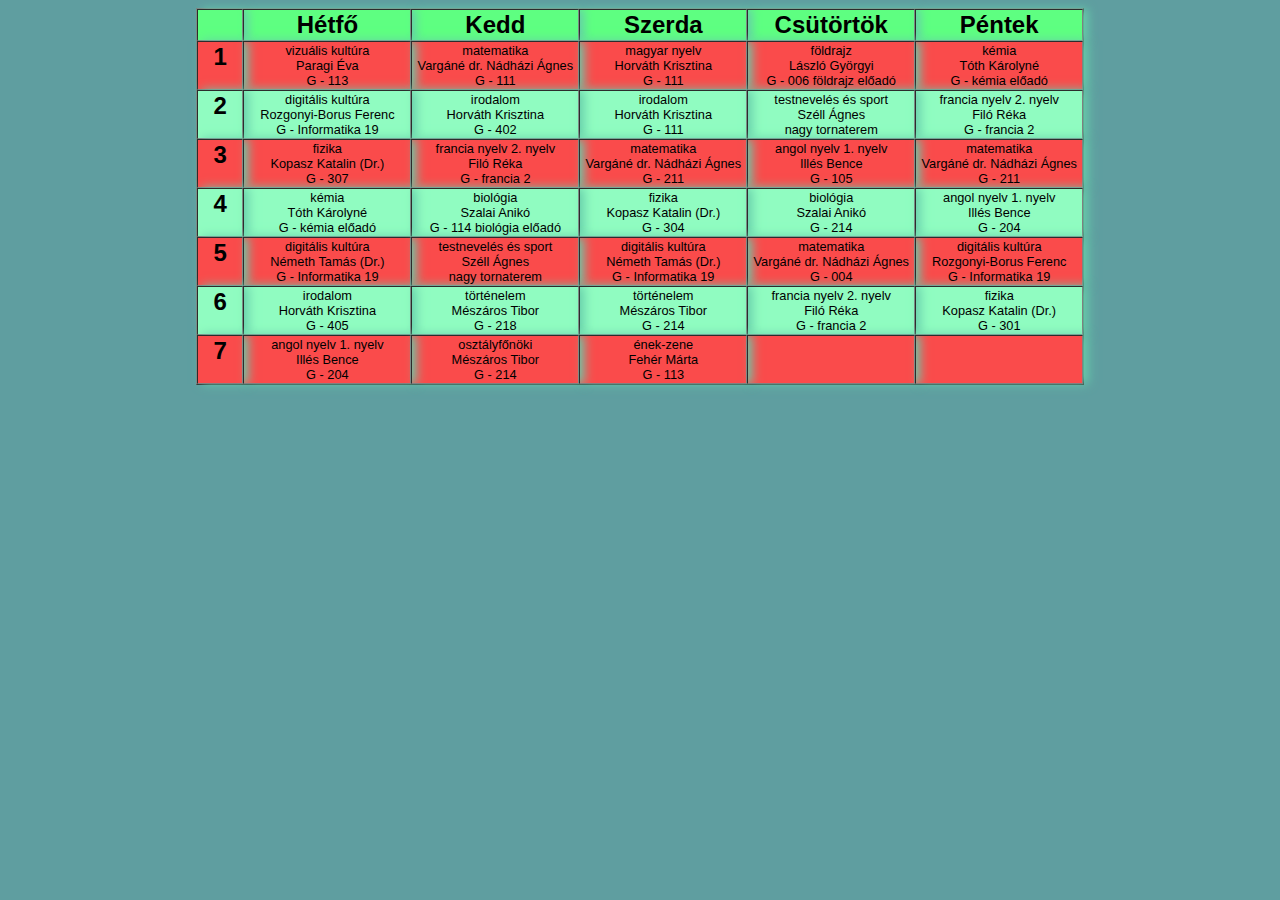
==== index.html @ 01e094eb "." ====
<!DOCTYPE html>
<html lang="en">
<head>
    <meta charset="UTF-8">
    <meta http-equiv="X-UA-Compatible" content="IE=edge">
    <meta name="viewport" content="width=device-width, initial-scale=1.0">
    <title>orarend</title>
    <link rel="stylesheet" href="demos.css">
</head>
<body>
    <table border="1" align="center" cellspacing="0"><tbody><tr bgcolor="#796afc">
        </tr>
        <tr bgcolor="#FFBE7D">
        </tr>
        <tr bgcolor="#5eff81">
        <td width="5%" align="center" valign="top"><font color="#000000">&nbsp;</font></td>
        <td width="18%" align="center" valign="top"><font color="#000000"><font color=""><font size="+2"><b>Hétfő</b></font></font></font></td>
        <td width="18%" align="center" valign="top"><font color="#000000"><font color=""><font size="+2"><b>Kedd</b></font></font></font></td>
        <td width="18%" align="center" valign="top"><font color="#000000"><font color=""><font size="+2"><b>Szerda</b></font></font></font></td>
        <td width="18%" align="center" valign="top"><font color="#000000"><font color=""><font size="+2"><b>Csütörtök</b></font></font></font></td>
        <td width="18%" align="center" valign="top"><font color="#000000"><font color=""><font size="+2"><b>Péntek</b></font></font></font></td>
        </tr>
        <tr bgcolor="#fa4b4b">
        <td width="5%" align="center" valign="top"><font color="#000000"><font color=""><font size="+2"><b>1</b></font></font></font></td>
        <td width="18%" align="center" valign="top"><font color="#000000">vizuális kultúra <br>Paragi Éva<br>G - 113<br></font></td>
        <td width="18%" align="center" valign="top"><font color="#000000">matematika <br>Vargáné dr. Nádházi Ágnes<br>G - 111<br></font></td>
        <td width="18%" align="center" valign="top"><font color="#000000">magyar nyelv <br>Horváth Krisztina<br>G - 111<br></font></td>
        <td width="18%" align="center" valign="top"><font color="#000000">földrajz <br>László Györgyi<br>G - 006 földrajz előadó<br></font></td>
        <td width="18%" align="center" valign="top"><font color="#000000">kémia <br>Tóth Károlyné<br>G - kémia előadó<br></font></td>
        </tr>
        <tr bgcolor="#90fcc1">
        <td width="5%" align="center" valign="top"><font color="#000000"><font color=""><font size="+2"><b>2</b></font></font></font></td>
        <td width="18%" align="center" valign="top"><font color="#000000">digitális kultúra <br>Rozgonyi-Borus Ferenc<br>G - Informatika 19<br></font></td>
        <td width="18%" align="center" valign="top"><font color="#000000">irodalom <br>Horváth Krisztina<br>G - 402<br></font></td>
        <td width="18%" align="center" valign="top"><font color="#000000">irodalom <br>Horváth Krisztina<br>G - 111<br></font></td>
        <td width="18%" align="center" valign="top"><font color="#000000">testnevelés és sport <br>Széll Ágnes<br>nagy tornaterem<br></font></td>
        <td width="18%" align="center" valign="top"><font color="#000000">francia nyelv 2. nyelv<br>Filó Réka<br>G - francia 2<br></font></td>
        </tr>
        <tr bgcolor="#fa4b4b">
        <td width="5%" align="center" valign="top"><font color="#000000"><font color=""><font size="+2"><b>3</b></font></font></font></td>
        <td width="18%" align="center" valign="top"><font color="#000000">fizika <br>Kopasz Katalin (Dr.)<br>G - 307<br></font></td>
        <td width="18%" align="center" valign="top"><font color="#000000">francia nyelv 2. nyelv<br>Filó Réka<br>G - francia 2<br></font></td>
        <td width="18%" align="center" valign="top"><font color="#000000">matematika <br>Vargáné dr. Nádházi Ágnes<br>G - 211<br></font></td>
        <td width="18%" align="center" valign="top"><font color="#000000">angol nyelv 1. nyelv<br>Illés Bence<br>G - 105<br></font></td>
        <td width="18%" align="center" valign="top"><font color="#000000">matematika <br>Vargáné dr. Nádházi Ágnes<br>G - 211<br></font></td>
        </tr>
        <tr bgcolor="#90fcc1">
        <td width="5%" align="center" valign="top"><font color="#000000"><font color=""><font size="+2"><b>4</b></font></font></font></td>
        <td width="18%" align="center" valign="top"><font color="#000000">kémia <br>Tóth Károlyné<br>G - kémia előadó<br></font></td>
        <td width="18%" align="center" valign="top"><font color="#000000">biológia <br>Szalai Anikó<br>G - 114 biológia előadó<br></font></td>
        <td width="18%" align="center" valign="top"><font color="#000000">fizika <br>Kopasz Katalin (Dr.)<br>G - 304<br></font></td>
        <td width="18%" align="center" valign="top"><font color="#000000">biológia <br>Szalai Anikó<br>G - 214<br></font></td>
        <td width="18%" align="center" valign="top"><font color="#000000">angol nyelv 1. nyelv<br>Illés Bence<br>G - 204<br></font></td>
        </tr>
        <tr bgcolor="#fa4b4b">
        <td width="5%" align="center" valign="top"><font color="#000000"><font color=""><font size="+2"><b>5</b></font></font></font></td>
        <td width="18%" align="center" valign="top"><font color="#000000">digitális kultúra <br>Németh Tamás (Dr.)<br>G - Informatika 19<br></font></td>
        <td width="18%" align="center" valign="top"><font color="#000000">testnevelés és sport <br>Széll Ágnes<br>nagy tornaterem<br></font></td>
        <td width="18%" align="center" valign="top"><font color="#000000">digitális kultúra <br>Németh Tamás (Dr.)<br>G - Informatika 19<br></font></td>
        <td width="18%" align="center" valign="top"><font color="#000000">matematika <br>Vargáné dr. Nádházi Ágnes<br>G - 004<br></font></td>
        <td width="18%" align="center" valign="top"><font color="#000000">digitális kultúra <br>Rozgonyi-Borus Ferenc<br>G - Informatika 19<br></font></td>
        </tr>
        <tr bgcolor="#90fcc1">
        <td width="5%" align="center" valign="top"><font color="#000000"><font color=""><font size="+2"><b>6</b></font></font></font></td>
        <td width="18%" align="center" valign="top"><font color="#000000">irodalom <br>Horváth Krisztina<br>G - 405<br></font></td>
        <td width="18%" align="center" valign="top"><font color="#000000">történelem <br>Mészáros Tibor<br>G - 218<br></font></td>
        <td width="18%" align="center" valign="top"><font color="#000000">történelem <br>Mészáros Tibor<br>G - 214<br></font></td>
        <td width="18%" align="center" valign="top"><font color="#000000">francia nyelv 2. nyelv<br>Filó Réka<br>G - francia 2<br></font></td>
        <td width="18%" align="center" valign="top"><font color="#000000">fizika <br>Kopasz Katalin (Dr.)<br>G - 301<br></font></td>
        </tr>
        <tr bgcolor="#fa4b4b">
        <td width="5%" align="center" valign="top"><font color="#000000"><font color=""><font size="+2"><b>7</b></font></font></font></td>
        <td width="18%" align="center" valign="top"><font color="#000000">angol nyelv 1. nyelv<br>Illés Bence<br>G - 204<br></font></td>
        <td width="18%" align="center" valign="top"><font color="#000000">osztályfőnöki <br>Mészáros Tibor<br>G - 214<br></font></td>
        <td width="18%" align="center" valign="top"><font color="#000000">ének-zene <br>Fehér Márta<br>G - 113<br></font></td>
        <td width="18%" align="center" valign="top"><font color="#000000">&nbsp;</font></td>
        <td width="18%" align="center" valign="top"><font color="#000000">&nbsp;</font></td>
        </tr>
        </tbody></table>
</body>
</html>
---- demos.css ----
/*
General CSS for the demos of DHTMLSuite
*/
body{
	font-family: Trebuchet MS, Lucida Sans Unicode, Arial, sans-serif;
	font-size:0.8em;
	background-color: cadetblue;
}

a{
	color:red;
	text-decoration:underline;
}
td {
	box-shadow: 5px 0px 10px mediumaquamarine;
}
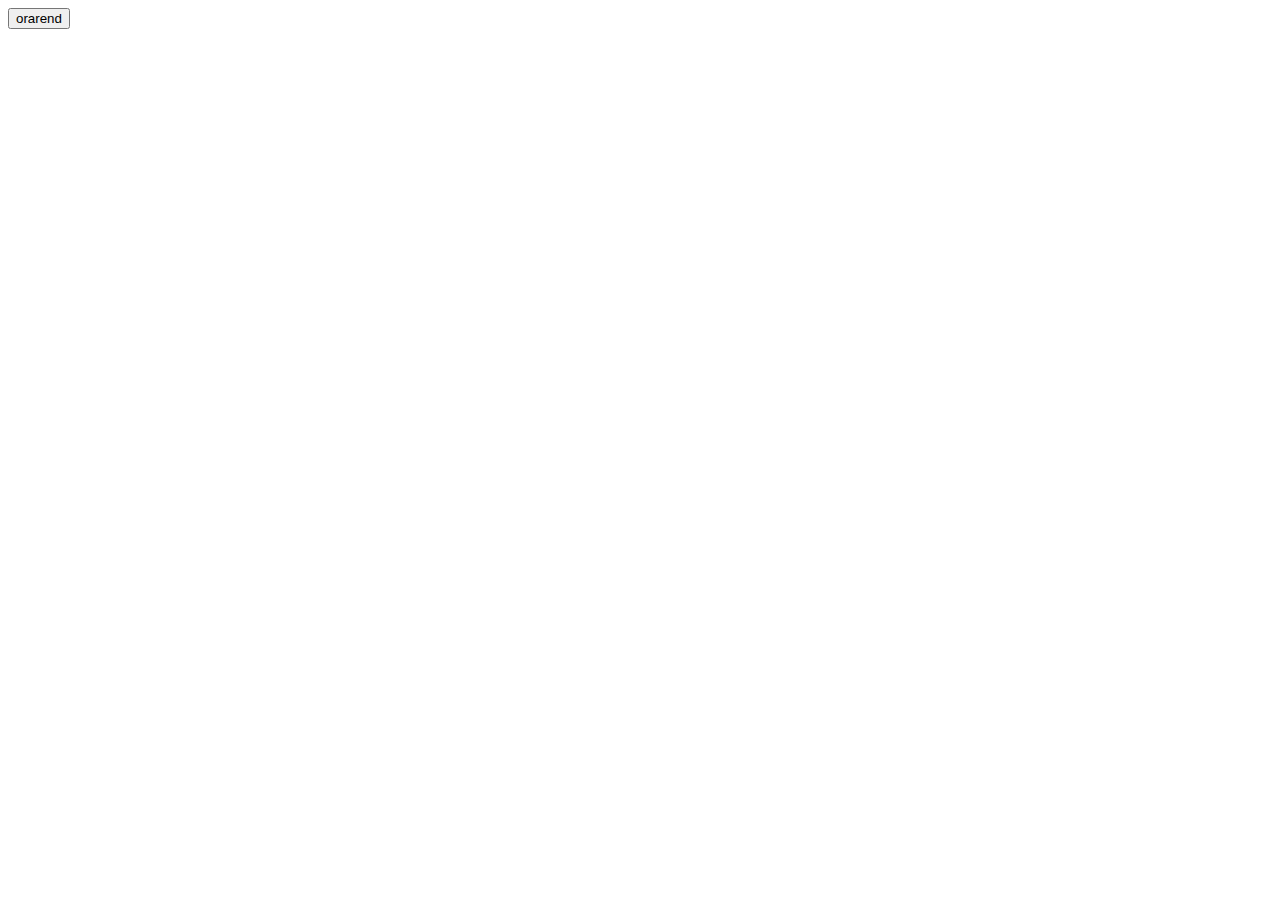
==== commit 9d379408: "Add files via upload" ====
--- a/index.html
+++ b/index.html
@@ -3,79 +3,12 @@
 <head>
     <meta charset="UTF-8">
     <meta http-equiv="X-UA-Compatible" content="IE=edge">
-    <meta name="viewport" content="width=device-width, initial-scale=1.0">
-    <title>orarend</title>
-    <link rel="stylesheet" href="demos.css">
+    <meta name="viewport" content="width=, initial-scale=1.0">
+    <title>Teoswer's site</title>
 </head>
 <body>
-    <table border="1" align="center" cellspacing="0"><tbody><tr bgcolor="#796afc">
-        </tr>
-        <tr bgcolor="#FFBE7D">
-        </tr>
-        <tr bgcolor="#5eff81">
-        <td width="5%" align="center" valign="top"><font color="#000000">&nbsp;</font></td>
-        <td width="18%" align="center" valign="top"><font color="#000000"><font color=""><font size="+2"><b>Hétfő</b></font></font></font></td>
-        <td width="18%" align="center" valign="top"><font color="#000000"><font color=""><font size="+2"><b>Kedd</b></font></font></font></td>
-        <td width="18%" align="center" valign="top"><font color="#000000"><font color=""><font size="+2"><b>Szerda</b></font></font></font></td>
-        <td width="18%" align="center" valign="top"><font color="#000000"><font color=""><font size="+2"><b>Csütörtök</b></font></font></font></td>
-        <td width="18%" align="center" valign="top"><font color="#000000"><font color=""><font size="+2"><b>Péntek</b></font></font></font></td>
-        </tr>
-        <tr bgcolor="#fa4b4b">
-        <td width="5%" align="center" valign="top"><font color="#000000"><font color=""><font size="+2"><b>1</b></font></font></font></td>
-        <td width="18%" align="center" valign="top"><font color="#000000">vizuális kultúra <br>Paragi Éva<br>G - 113<br></font></td>
-        <td width="18%" align="center" valign="top"><font color="#000000">matematika <br>Vargáné dr. Nádházi Ágnes<br>G - 111<br></font></td>
-        <td width="18%" align="center" valign="top"><font color="#000000">magyar nyelv <br>Horváth Krisztina<br>G - 111<br></font></td>
-        <td width="18%" align="center" valign="top"><font color="#000000">földrajz <br>László Györgyi<br>G - 006 földrajz előadó<br></font></td>
-        <td width="18%" align="center" valign="top"><font color="#000000">kémia <br>Tóth Károlyné<br>G - kémia előadó<br></font></td>
-        </tr>
-        <tr bgcolor="#90fcc1">
-        <td width="5%" align="center" valign="top"><font color="#000000"><font color=""><font size="+2"><b>2</b></font></font></font></td>
-        <td width="18%" align="center" valign="top"><font color="#000000">digitális kultúra <br>Rozgonyi-Borus Ferenc<br>G - Informatika 19<br></font></td>
-        <td width="18%" align="center" valign="top"><font color="#000000">irodalom <br>Horváth Krisztina<br>G - 402<br></font></td>
-        <td width="18%" align="center" valign="top"><font color="#000000">irodalom <br>Horváth Krisztina<br>G - 111<br></font></td>
-        <td width="18%" align="center" valign="top"><font color="#000000">testnevelés és sport <br>Széll Ágnes<br>nagy tornaterem<br></font></td>
-        <td width="18%" align="center" valign="top"><font color="#000000">francia nyelv 2. nyelv<br>Filó Réka<br>G - francia 2<br></font></td>
-        </tr>
-        <tr bgcolor="#fa4b4b">
-        <td width="5%" align="center" valign="top"><font color="#000000"><font color=""><font size="+2"><b>3</b></font></font></font></td>
-        <td width="18%" align="center" valign="top"><font color="#000000">fizika <br>Kopasz Katalin (Dr.)<br>G - 307<br></font></td>
-        <td width="18%" align="center" valign="top"><font color="#000000">francia nyelv 2. nyelv<br>Filó Réka<br>G - francia 2<br></font></td>
-        <td width="18%" align="center" valign="top"><font color="#000000">matematika <br>Vargáné dr. Nádházi Ágnes<br>G - 211<br></font></td>
-        <td width="18%" align="center" valign="top"><font color="#000000">angol nyelv 1. nyelv<br>Illés Bence<br>G - 105<br></font></td>
-        <td width="18%" align="center" valign="top"><font color="#000000">matematika <br>Vargáné dr. Nádházi Ágnes<br>G - 211<br></font></td>
-        </tr>
-        <tr bgcolor="#90fcc1">
-        <td width="5%" align="center" valign="top"><font color="#000000"><font color=""><font size="+2"><b>4</b></font></font></font></td>
-        <td width="18%" align="center" valign="top"><font color="#000000">kémia <br>Tóth Károlyné<br>G - kémia előadó<br></font></td>
-        <td width="18%" align="center" valign="top"><font color="#000000">biológia <br>Szalai Anikó<br>G - 114 biológia előadó<br></font></td>
-        <td width="18%" align="center" valign="top"><font color="#000000">fizika <br>Kopasz Katalin (Dr.)<br>G - 304<br></font></td>
-        <td width="18%" align="center" valign="top"><font color="#000000">biológia <br>Szalai Anikó<br>G - 214<br></font></td>
-        <td width="18%" align="center" valign="top"><font color="#000000">angol nyelv 1. nyelv<br>Illés Bence<br>G - 204<br></font></td>
-        </tr>
-        <tr bgcolor="#fa4b4b">
-        <td width="5%" align="center" valign="top"><font color="#000000"><font color=""><font size="+2"><b>5</b></font></font></font></td>
-        <td width="18%" align="center" valign="top"><font color="#000000">digitális kultúra <br>Németh Tamás (Dr.)<br>G - Informatika 19<br></font></td>
-        <td width="18%" align="center" valign="top"><font color="#000000">testnevelés és sport <br>Széll Ágnes<br>nagy tornaterem<br></font></td>
-        <td width="18%" align="center" valign="top"><font color="#000000">digitális kultúra <br>Németh Tamás (Dr.)<br>G - Informatika 19<br></font></td>
-        <td width="18%" align="center" valign="top"><font color="#000000">matematika <br>Vargáné dr. Nádházi Ágnes<br>G - 004<br></font></td>
-        <td width="18%" align="center" valign="top"><font color="#000000">digitális kultúra <br>Rozgonyi-Borus Ferenc<br>G - Informatika 19<br></font></td>
-        </tr>
-        <tr bgcolor="#90fcc1">
-        <td width="5%" align="center" valign="top"><font color="#000000"><font color=""><font size="+2"><b>6</b></font></font></font></td>
-        <td width="18%" align="center" valign="top"><font color="#000000">irodalom <br>Horváth Krisztina<br>G - 405<br></font></td>
-        <td width="18%" align="center" valign="top"><font color="#000000">történelem <br>Mészáros Tibor<br>G - 218<br></font></td>
-        <td width="18%" align="center" valign="top"><font color="#000000">történelem <br>Mészáros Tibor<br>G - 214<br></font></td>
-        <td width="18%" align="center" valign="top"><font color="#000000">francia nyelv 2. nyelv<br>Filó Réka<br>G - francia 2<br></font></td>
-        <td width="18%" align="center" valign="top"><font color="#000000">fizika <br>Kopasz Katalin (Dr.)<br>G - 301<br></font></td>
-        </tr>
-        <tr bgcolor="#fa4b4b">
-        <td width="5%" align="center" valign="top"><font color="#000000"><font color=""><font size="+2"><b>7</b></font></font></font></td>
-        <td width="18%" align="center" valign="top"><font color="#000000">angol nyelv 1. nyelv<br>Illés Bence<br>G - 204<br></font></td>
-        <td width="18%" align="center" valign="top"><font color="#000000">osztályfőnöki <br>Mészáros Tibor<br>G - 214<br></font></td>
-        <td width="18%" align="center" valign="top"><font color="#000000">ének-zene <br>Fehér Márta<br>G - 113<br></font></td>
-        <td width="18%" align="center" valign="top"><font color="#000000">&nbsp;</font></td>
-        <td width="18%" align="center" valign="top"><font color="#000000">&nbsp;</font></td>
-        </tr>
-        </tbody></table>
+    <div id="top"></div>
+    <div id="mid"><button onclick='window.location.href="https://teoswer.github.io/orarend.html"'>orarend</button></div>
+    <div id="bot"></div>
 </body>
 </html>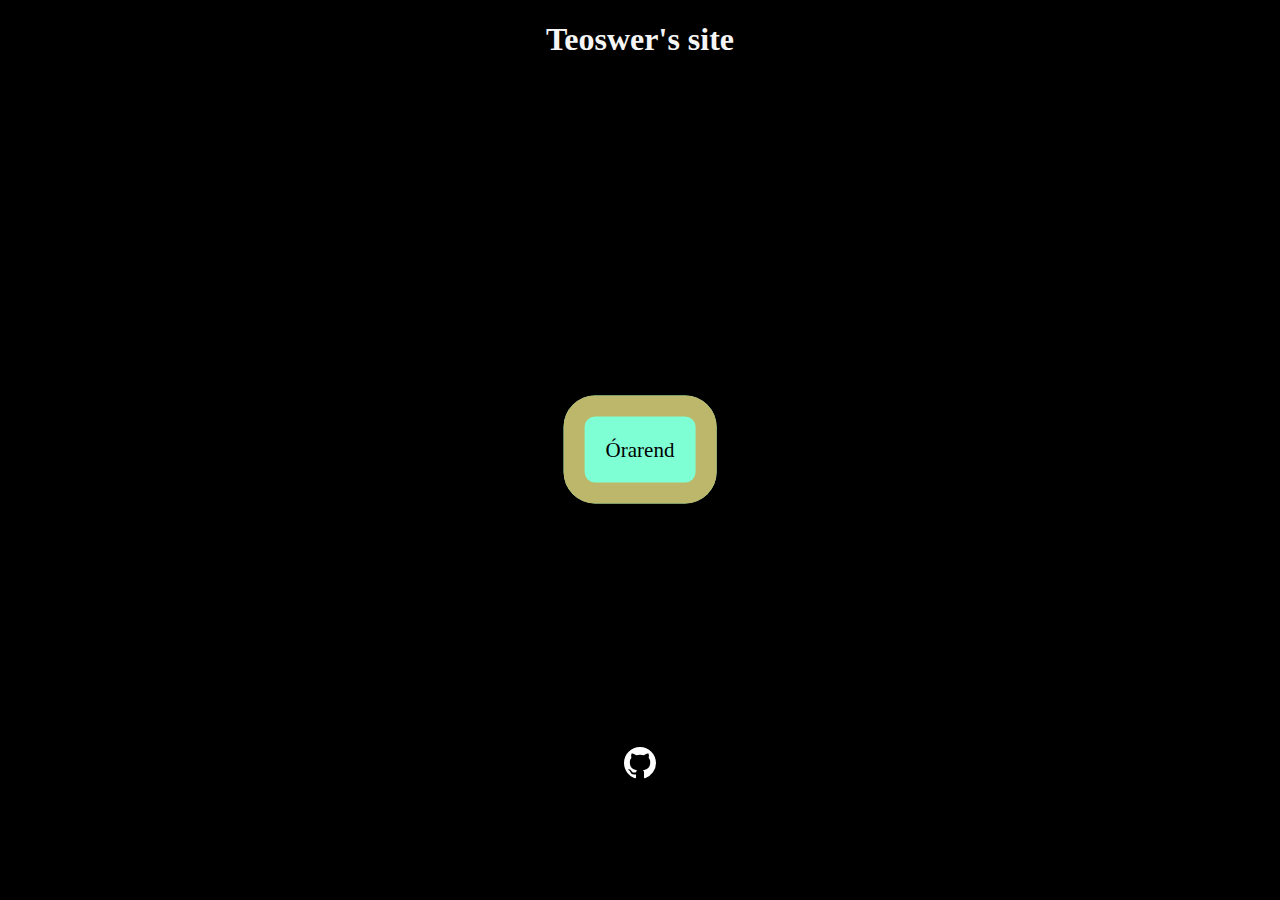
==== commit 23e80e67: "Add files via upload" ====
--- a/index.html
+++ b/index.html
@@ -1,14 +1,24 @@
 <!DOCTYPE html>
-<html lang="en">
+<html lang="hu">
 <head>
     <meta charset="UTF-8">
     <meta http-equiv="X-UA-Compatible" content="IE=edge">
     <meta name="viewport" content="width=, initial-scale=1.0">
     <title>Teoswer's site</title>
+    <link rel="stylesheet" href="main.css"/>
 </head>
 <body>
-    <div id="top"></div>
-    <div id="mid"><button onclick='window.location.href="https://teoswer.github.io/orarend.html"'>orarend</button></div>
-    <div id="bot"></div>
+    <div id="content">
+    <div id="top"><h1>Teoswer's site</h1></div>
+    <div id="buttons"><a class="gomb" href="https://teoswer.github.io/orarend.html">Órarend</a></div>
+    <div id="bot">
+        <a href="https://github.com/TEOSWER">
+        <svg height="32" aria-hidden="true" viewBox="0 0 16 16" version="1.1" width="32" data-view-component="true" class="octicon octicon-mark-github" fill="white">
+            <path fill-rule="evenodd" d="M8 0C3.58 0 0 3.58 0 8c0 3.54 2.29 6.53 5.47 7.59.4.07.55-.17.55-.38 0-.19-.01-.82-.01-1.49-2.01.37-2.53-.49-2.69-.94-.09-.23-.48-.94-.82-1.13-.28-.15-.68-.52-.01-.53.63-.01 1.08.58 1.23.82.72 1.21 1.87.87 2.33.66.07-.52.28-.87.51-1.07-1.78-.2-3.64-.89-3.64-3.95 0-.87.31-1.59.82-2.15-.08-.2-.36-1.02.08-2.12 0 0 .67-.21 2.2.82.64-.18 1.32-.27 2-.27.68 0 1.36.09 2 .27 1.53-1.04 2.2-.82 2.2-.82.44 1.1.16 1.92.08 2.12.51.56.82 1.27.82 2.15 0 3.07-1.87 3.75-3.65 3.95.29.25.54.73.54 1.48 0 1.07-.01 1.93-.01 2.2 0 .21.15.46.55.38A8.013 8.013 0 0016 8c0-4.42-3.58-8-8-8z">
+            </path>
+        </svg>
+        </a>
+    </div>
+    </div>
 </body>
 </html>--- a/main.css
+++ b/main.css
@@ -0,0 +1,54 @@
+h1{
+    color:whitesmoke;
+}
+body{
+    background-image:url("sakura.gif");
+    background-repeat: no-repeat;
+    background-color: black;
+    background-size:100%;
+}
+#content{
+
+}
+#top{
+    text-align: center;
+
+}
+#bot{
+    position:absolute;
+    left:50%;
+    top:85%;
+    transform:translate(-50%,-50%);
+ }
+#buttons{
+    position:absolute;
+    left:50%;
+    top:50%;
+    transform:translate(-50%,-50%);
+}
+.gomb{
+    background-color: aquamarine;
+    padding: 1em;
+    border-style: solid;
+    border-color: darkkhaki;
+    border-width: 1em;
+    border-radius: 1.5em;
+    margin: 4em;
+    color: black;
+    text-decoration: none;
+    font-size: 21px;
+}
+.gomb:hover{
+    animation-name: szivarvany;
+    animation-duration: 1s;
+    animation-iteration-count: infinite;
+}
+@keyframes szivarvany{
+    0%{background-color: rgb(255,0,0);border-color:rgb(255,0,0)}
+    16.67%{background-color: rgb(255,255,0);border-color:rgb(255,255,0)}
+    33.34%{background-color: rgb(0,255,0);border-color:rgb(0,255,0)}
+    50.01%{background-color: rgb(0,255,255);border-color:rgb(0,255,255)}
+    66.68%{background-color: rgb(0,0,255);border-color:rgb(0,0,255)}
+    83.35%{background-color: rgb(255,0,255);border-color:rgb(255,0,255)}
+    100%{background-color: rgb(255,0,0);border-color:rgb(255,0,0)}
+}
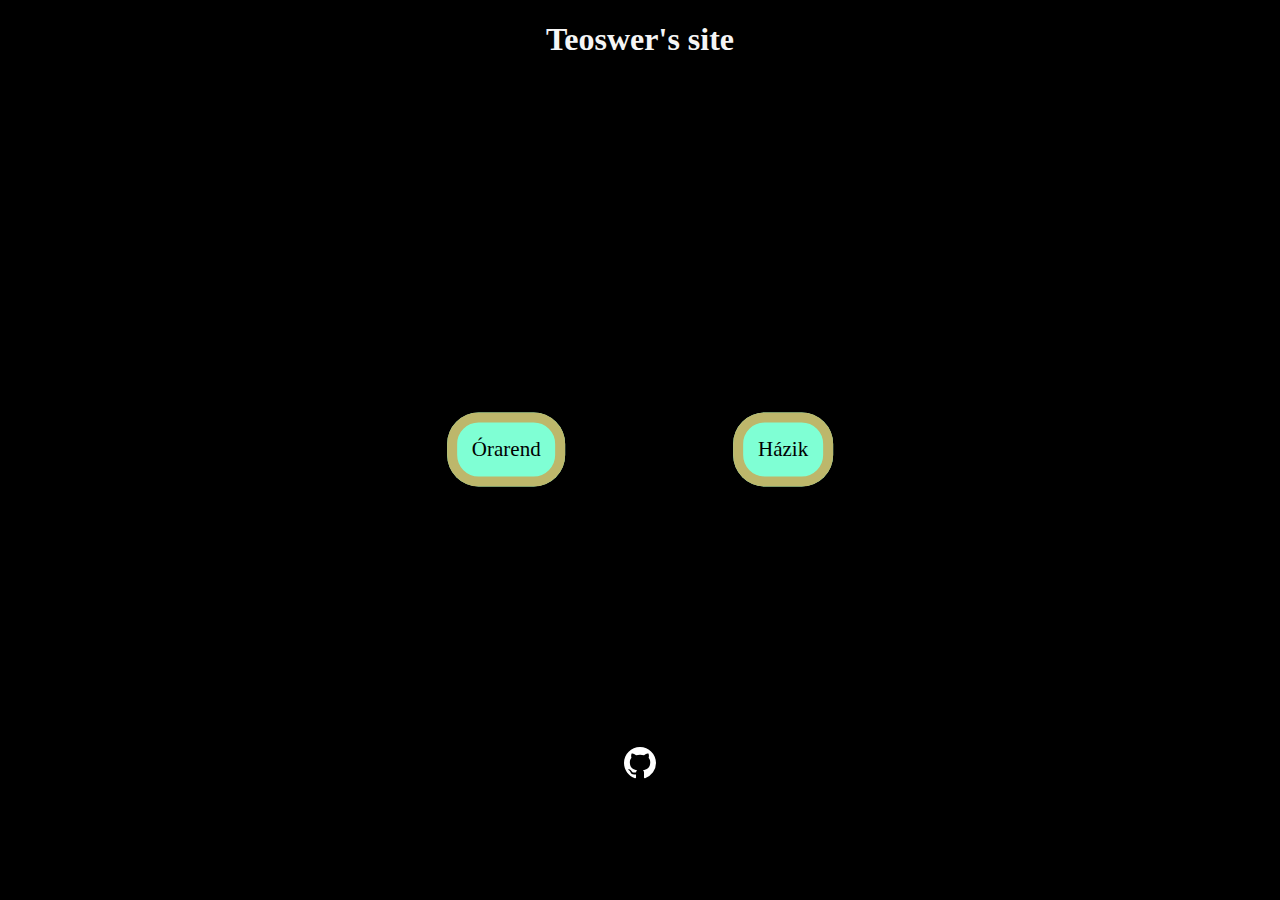
==== commit 6c7c0cd5: "Add files via upload" ====
--- a/index.html
+++ b/index.html
@@ -10,7 +10,7 @@
 <body>
     <div id="content">
     <div id="top"><h1>Teoswer's site</h1></div>
-    <div id="buttons"><a class="gomb" href="https://teoswer.github.io/orarend.html">Órarend</a></div>
+    <div id="buttons"><a class="gomb" href="orarend.html">Órarend</a><a class="gomb" href="games.html">Házik</a></div>
     <div id="bot">
         <a href="https://github.com/TEOSWER">
         <svg height="32" aria-hidden="true" viewBox="0 0 16 16" version="1.1" width="32" data-view-component="true" class="octicon octicon-mark-github" fill="white">
--- a/main.css
+++ b/main.css
@@ -26,12 +26,12 @@
     top:50%;
     transform:translate(-50%,-50%);
 }
-.gomb{
+.gomb {
     background-color: aquamarine;
-    padding: 1em;
+    padding: 0.6999999999999993em;
     border-style: solid;
     border-color: darkkhaki;
-    border-width: 1em;
+    border-width: 10px;
     border-radius: 1.5em;
     margin: 4em;
     color: black;
@@ -52,3 +52,38 @@
     83.35%{background-color: rgb(255,0,255);border-color:rgb(255,0,255)}
     100%{background-color: rgb(255,0,0);border-color:rgb(255,0,0)}
 }
+#state {
+    color:rgb(130, 190, 214);
+    text-shadow: 1px 1px 3px rgb(41, 42, 45);
+}
+main {
+    position: absolute;
+    top: 50%;
+    left: 50%;
+    transform: translate(-50%, -50%);
+}
+td {
+    width: 40px;
+    height: 40px;
+    background-color: rgb(35, 155, 247);
+    box-shadow: 1px 1px 3px rgb(41, 42, 45);
+    cursor: pointer;
+    text-align: center;
+    color: rgb(51, 51, 51);
+    user-select: none;
+}
+.tron_row{
+    width: 5px;
+    height: 5px;
+    background-color: rgb(35, 155, 247);
+    box-shadow: 1px 1px 3px rgb(41, 42, 45);
+    cursor: pointer;
+    text-align: center;
+    color: rgb(51, 51, 51);
+    user-select: none;
+}
+.performance_body{
+    background-image:none;
+    background-color: darkslategray;
+    background-size:100%;
+}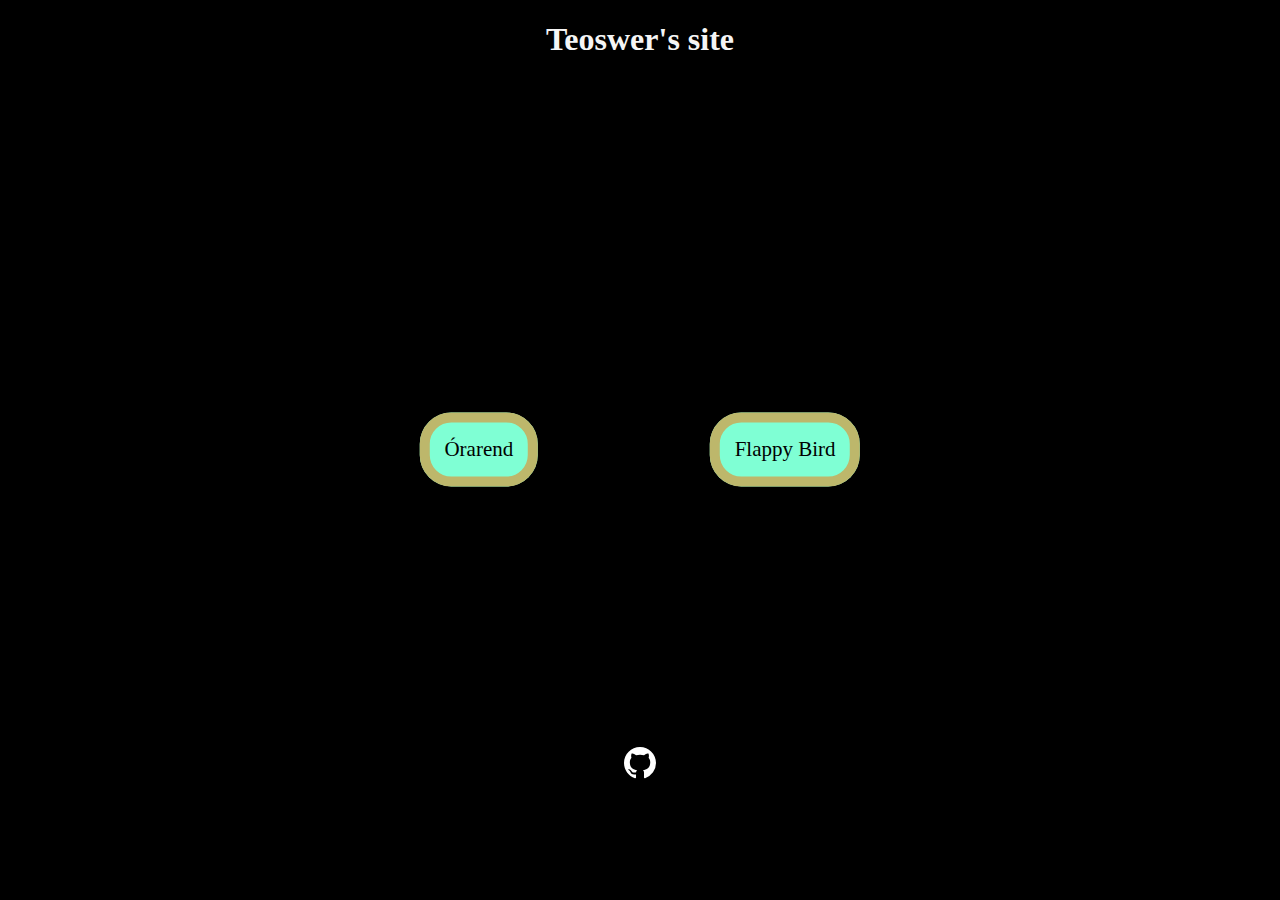
==== commit ebf490a8: "Add files via upload" ====
--- a/index.html
+++ b/index.html
@@ -10,7 +10,11 @@
 <body>
     <div id="content">
     <div id="top"><h1>Teoswer's site</h1></div>
-    <div id="buttons"><a class="gomb" href="orarend.html">Órarend</a><a class="gomb" href="games.html">Házik</a></div>
+    <div id="buttons">
+        <a class="gomb" href="orarend.html">Órarend</a>
+        <!--<a class="gomb" href="games.html">Házik</a>-->
+        <a class="gomb" href="./birb/index.html">Flappy Bird</a>
+        </div>
     <div id="bot">
         <a href="https://github.com/TEOSWER">
         <svg height="32" aria-hidden="true" viewBox="0 0 16 16" version="1.1" width="32" data-view-component="true" class="octicon octicon-mark-github" fill="white">
--- a/main.css
+++ b/main.css
@@ -84,6 +84,6 @@
 }
 .performance_body{
     background-image:none;
-    background-color: darkslategray;
+    background-color: cadetblue;
     background-size:100%;
-}+}
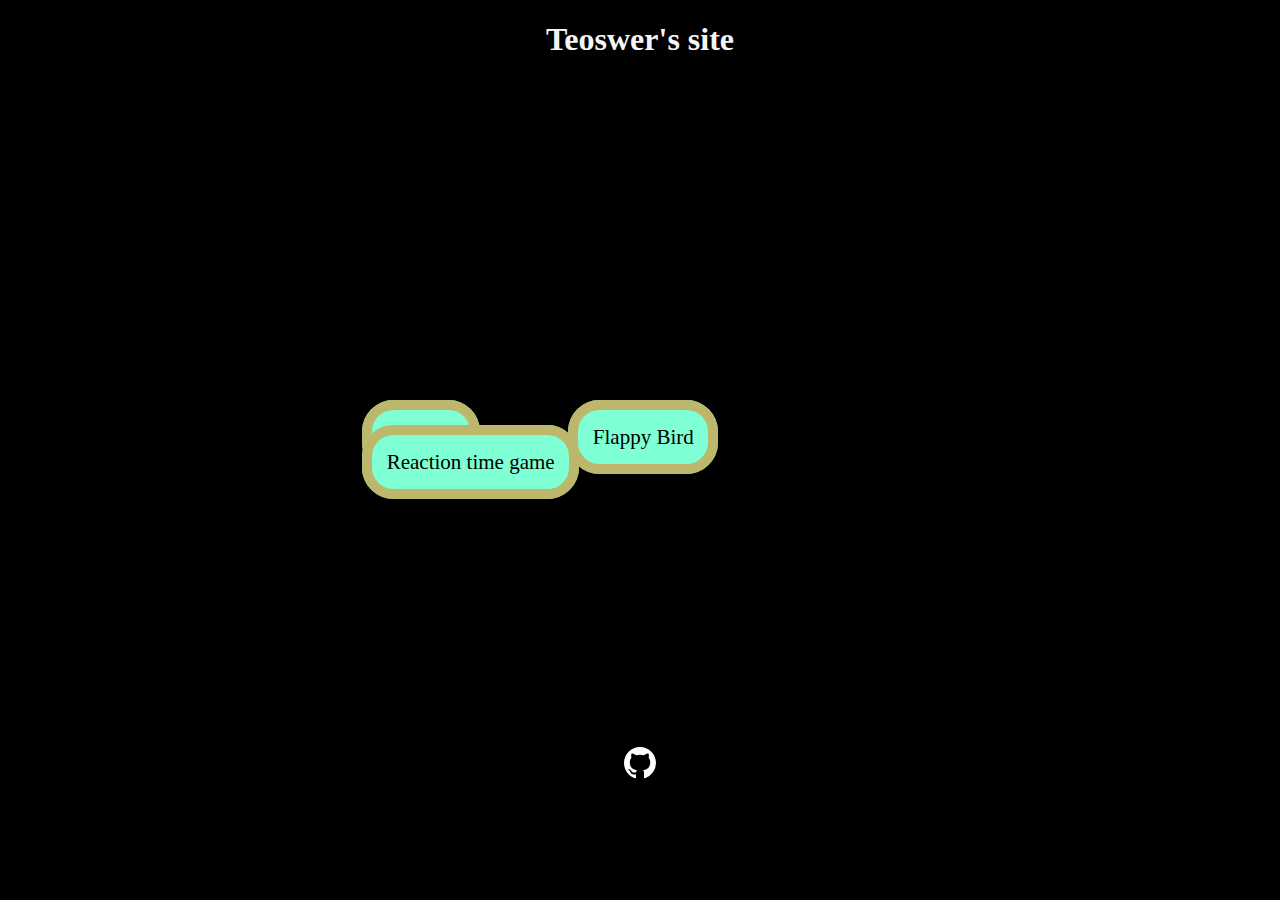
==== commit e122dd02: "Add files via upload" ====
--- a/index.html
+++ b/index.html
@@ -14,6 +14,7 @@
         <a class="gomb" href="orarend.html">Órarend</a>
         <!--<a class="gomb" href="games.html">Házik</a>-->
         <a class="gomb" href="./birb/index.html">Flappy Bird</a>
+        <a class="gomb" href="./reaction/index.html">Reaction&nbsptime&nbspgame</a>
         </div>
     <div id="bot">
         <a href="https://github.com/TEOSWER">
--- a/main.css
+++ b/main.css
@@ -33,7 +33,7 @@
     border-color: darkkhaki;
     border-width: 10px;
     border-radius: 1.5em;
-    margin: 4em;
+    margin: 2em;
     color: black;
     text-decoration: none;
     font-size: 21px;
